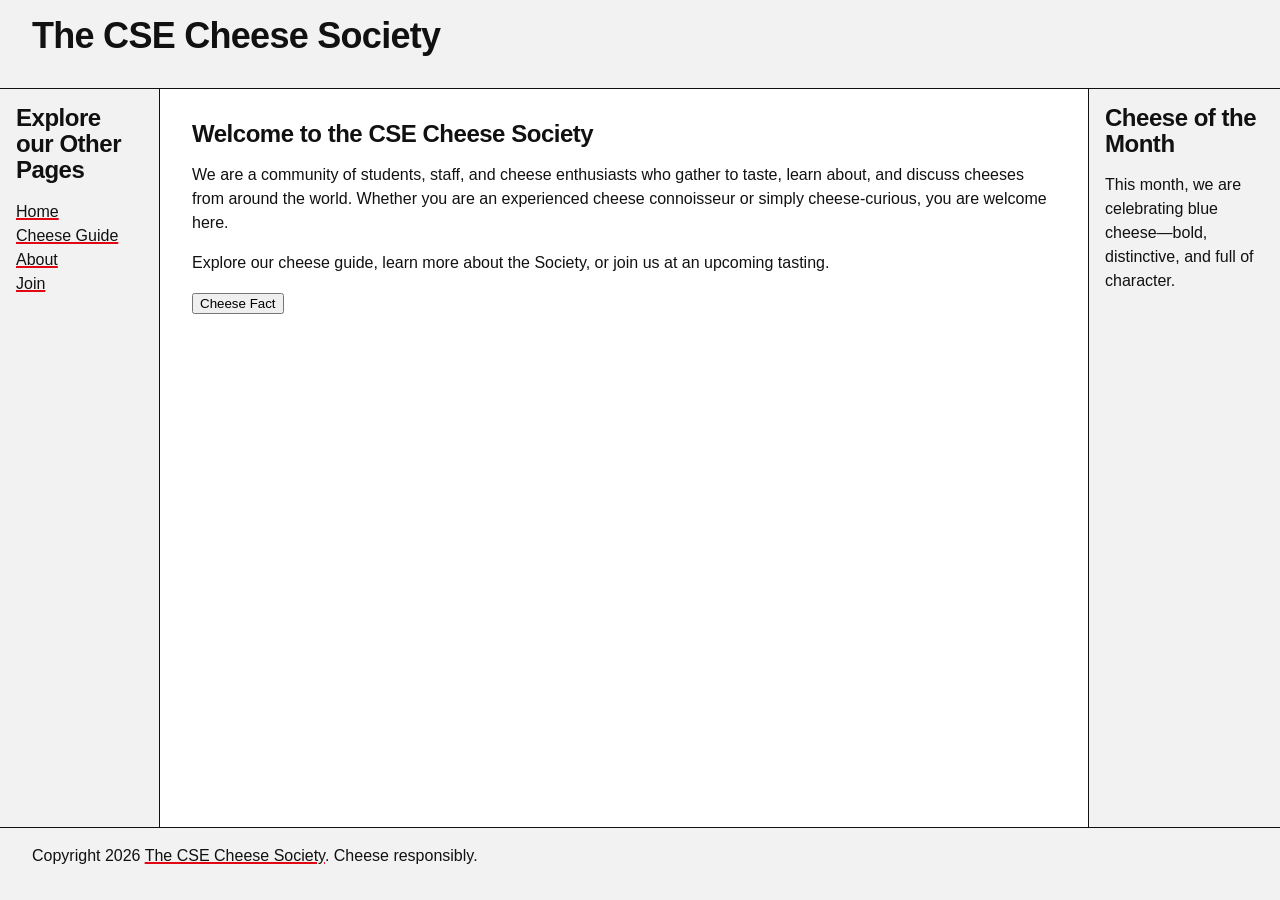
==== index.html @ c3661c7d "finished base for index.html" ====
<!DOCTYPE html>
<html lang="en">
<head>
  <meta charset="utf-8">
  <meta name="viewport" content="width=device-width, initial-scale=1">
  <title>Cheese Society Home Page</title>
  <link rel="stylesheet" href="styles/vars.css">
  <link rel="stylesheet" href="styles/global.css">
  <link rel="stylesheet" href="styles/site.css">
  <link rel="stylesheet" href="styles/index.css">
  <link rel="icon" href="images/logo.svg">

</head>
<body>
  <header>
    <h1>The CSE Cheese Society</h1>
  </header>

  <nav>
    <h2>Explore our Other Pages</h2>
    <ul>
      <li><a href="index.html">Home</a></li>
      <li><a href="guide/index.html">Cheese Guide</a></li>
      <li><a href="about.html">About</a></li>
      <li><a href="join.html">Join</a></li>
    </ul>
  </nav>

  <main>
    <h2>Welcome to the CSE Cheese Society</h2>
    <p>We are a community of students, staff, and cheese enthusiasts who gather to taste, learn about, and discuss cheeses from around the world. Whether you are an experienced cheese connoisseur or simply cheese-curious, you are welcome here.</p>
    <p>Explore our cheese guide, learn more about the Society, or join us at an upcoming tasting.</p>

    <button type="button" commandfor="cheese-fact" command="toggle-popover">
        Cheese Fact
    </button>
  
    <div id="cheese-fact" popover>
        <h2>Cheese Fact</h2>
        <p>
            Cheese is one of the world’s oldest prepared foods, with evidence of
            cheesemaking dating back thousands of years.
        </p>
    </div>
  </main>

  <aside>
    <h2>Cheese of the Month</h2>
    <p>This month, we are celebrating blue cheese—bold, distinctive, and full of character.</p>
  </aside>

  <footer>
    <p>
        Copyright 2026 <a href="#">The CSE Cheese Society</a>. Cheese responsibly.
    </p>
  </footer>
</body>
</html>
---- styles/vars.css ----
/* Design tokens only — no layout, no selectors beyond :root. */
:root {
  /* color */
  --ink: #111;
  --paper: #fff;
  --panel: #f2f2f2;
  --accent: #e30613;

  /* space */
  --space-1: 0.5rem;
  --space-2: 1rem;
  --space-3: 2rem;
  --space-4: 4rem;

  /* border */
  --border-style: solid;
  --border-width: 1px;
  --rule-width: 4px;
  --underline-width: 2px;
  --border: var(--border-width) var(--border-style) var(--ink);
  --rule: var(--rule-width) var(--border-style) var(--accent);

  /* type */
  --text-s: 0.875rem;
  --text-m: 1rem;
  --text-l: 1.5rem;
  --text-xl: 2.25rem;

  /* line length */
  --measure: 62ch;
}
---- styles/global.css ----
/* Reset, type, and color only — every layout rule lives in each demo's own
   <style>. Both layers below lose to any unlayered rule, so demo styles
   always override these without specificity fights. */

@layer reset, base;

@layer reset {
  * {
    box-sizing: border-box;
  }

  body,
  figure {
    margin: 0;
  }
}

@layer base {
  body {
    background: var(--paper);
    color: var(--ink);
    font-family: "Helvetica Neue", Helvetica, Arial, sans-serif;
    font-size: var(--text-m);
    line-height: 1.5;
  }

  h1,
  h2 {
    margin-block: 0 var(--space-2);
    line-height: 1.1;
    letter-spacing: -0.02em;
  }

  h1 { font-size: var(--text-xl); }
  h2 { font-size: var(--text-l); }

  p {
    margin-block: 0 var(--space-2);
  }

  figcaption {
    font-size: var(--text-s);
  }

  a {
    color: var(--ink);
    text-decoration-color: var(--accent);
    text-decoration-thickness: var(--underline-width);

    &:hover {
      color: var(--accent);
    }
  }

  code {
    font-family: ui-monospace, "SF Mono", Menlo, monospace;
    font-size: 0.9em;
  }
}
---- styles/site.css ----
@media (prefers-reduced-motion: no-preference) {
    @view-transition {
      navigation: auto;
    }
  }
---- styles/index.css ----
body {
    --nav-width: 10rem;
    --aside-width: 12rem;

    display: grid;
    grid-template-areas:
      "header header header"
      "nav    main   aside"
      "footer footer footer";
    grid-template-columns: var(--nav-width) 1fr var(--aside-width);
    grid-template-rows: auto 1fr auto;
    min-height: 100svh;

    > header {
      grid-area: header;
      padding: var(--space-2) var(--space-3);
      border-block-end: var(--border);
      background: var(--panel);
    }

    > nav {
      grid-area: nav;
      padding: var(--space-2);
      border-inline-end: var(--border);
      background: var(--panel);

      ul {
        margin: 0;
        padding: 0;
        list-style: none;
      }
    }

    > main {
      grid-area: main;
      padding: var(--space-3);
    }

    > aside {
      grid-area: aside;
      padding: var(--space-2);
      border-inline-start: var(--border);
      background: var(--panel);
    }

    > footer {
      grid-area: footer;
      padding: var(--space-2) var(--space-3);
      border-block-start: var(--border);
      background: var(--panel);
    }

    @media (max-width: 40rem) {
      grid-template-areas:
        "header"
        "nav"
        "main"
        "aside"
        "footer";
      grid-template-columns: 1fr;
      grid-template-rows: auto auto 1fr auto auto;

      > nav,
      > aside {
        border-inline: none;
        border-block-end: var(--border);
      }
    }
  }
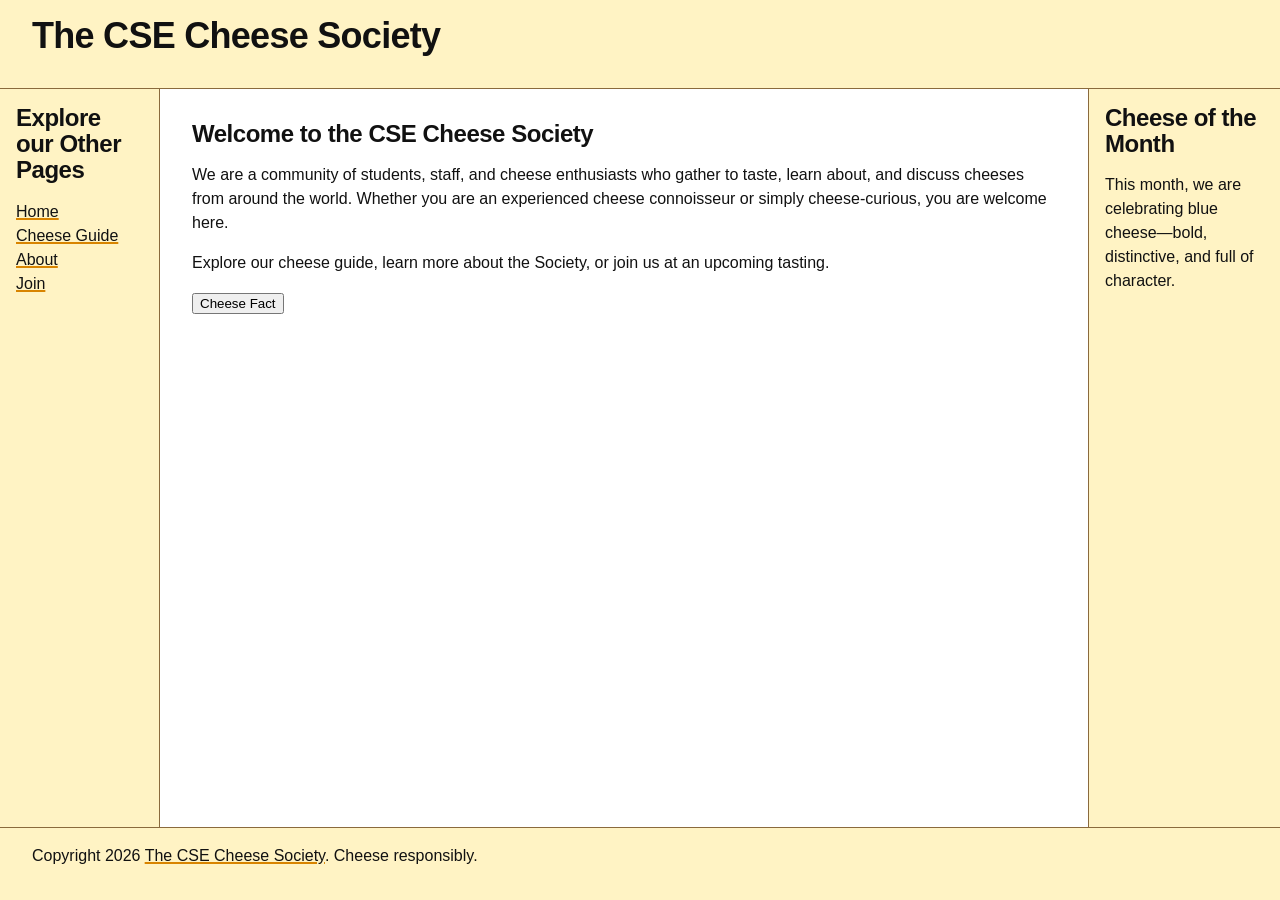
==== commit 34d4ba77: "added description metadata for each page" ====
--- a/index.html
+++ b/index.html
@@ -3,12 +3,14 @@
 <head>
   <meta charset="utf-8">
   <meta name="viewport" content="width=device-width, initial-scale=1">
+  <meta name="description" content="this is the main page of the cheese society website.">
   <title>Cheese Society Home Page</title>
   <link rel="stylesheet" href="styles/vars.css">
   <link rel="stylesheet" href="styles/global.css">
   <link rel="stylesheet" href="styles/site.css">
   <link rel="stylesheet" href="styles/index.css">
   <link rel="icon" href="images/logo.svg">
+  <link rel="stylesheet" href="styles/tokens.css">
 
 </head>
 <body>
--- a/styles/tokens.css
+++ b/styles/tokens.css
@@ -0,0 +1,30 @@
+:root {
+
+    --font-stack: system-ui, -apple-system, BlinkMacSystemFont, "Segoe UI", sans-serif;
+    --measure: 65ch;
+    --content-width: 65ch;
+  
+
+    --page-background: #fff8e7;
+    --panel: #fff3c4;
+    --paper: #ffffff;
+    --text-color: #2b2118;
+    --cheese-color: #b26a00;
+    --accent-color: #d88400;
+    --accent: #d88400;
+  
+    --space-1: 0.5rem;
+    --space-2: 1rem;
+    --space-3: 2rem;
+    --space-4: 3rem;
+  
+
+    --border-width: 1px;
+    --border-style: solid;
+    --border-color: #8a6a3d;
+    --border: var(--border-width) var(--border-style) var(--border-color);
+    --rule: 0.25rem solid var(--accent-color);
+  
+
+    --radius: 0.5rem;
+  }
